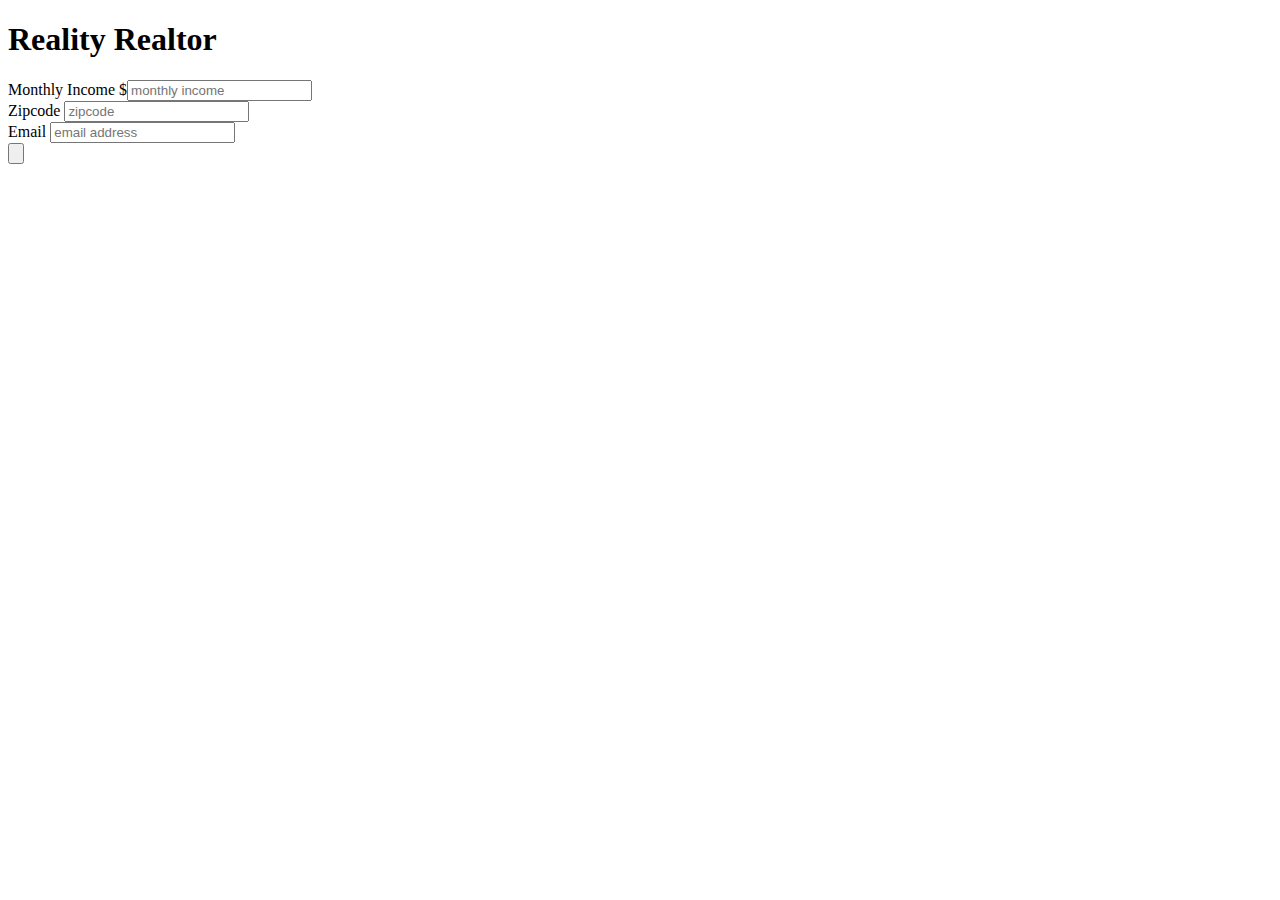
==== index.html @ 1d9403d4 "adds form functions and equations" ====
<!DOCTYPE html>
<html lang="en">
<head>
    <meta charset="UTF-8">
    <meta name="viewport" content="width=device-width, initial-scale=1.0">
    <meta http-equiv="X-UA-Compatible" content="ie=edge">
    <title>realityRealtor</title>
    <link rel="stylesheet" href="css/style.css">
</head>
<body>
<div class="container">
    <h1>Reality Realtor</h1>

    <form class="estimator" action="homepage.html">
        <label for="income">Monthly Income</label>
        $<input class="income" type="number" placeholder="monthly income"><br>
        <label for="zipcode">Zipcode</label>
        <input type="number" placeholder="zipcode"><br>
        <label for="email">Email</label>
        <input type="email" placeholder="email address"><br>
        <input class="calculate" type="button">
    <!-- <input type="submit"> -->

</form>  

<!-- <button class="calculate">Find a House</button>     -->

    
    <h1 class="bDisplay"></h1>
    </div>

    <script src="js/main.js"></script>
</body>
</html>
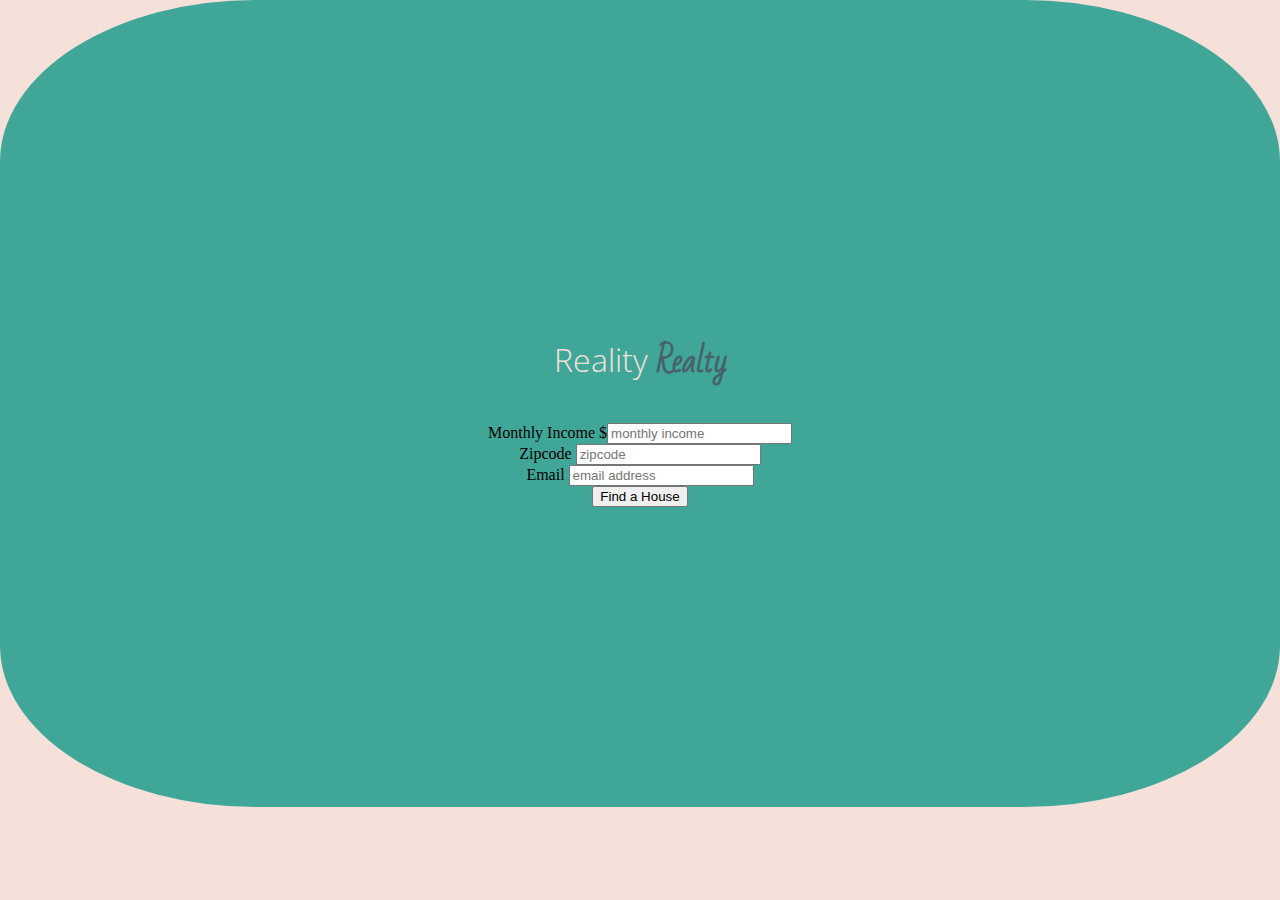
==== commit c6697108: "adds basic styling and further button functionality" ====
--- a/index.html
+++ b/index.html
@@ -6,10 +6,12 @@
     <meta http-equiv="X-UA-Compatible" content="ie=edge">
     <title>realityRealtor</title>
     <link rel="stylesheet" href="css/style.css">
+    <link href="https://fonts.googleapis.com/css?family=Bad+Script|Open+Sans:300,400,700&display=swap" rel="stylesheet">
+
 </head>
 <body>
 <div class="container">
-    <h1>Reality Realtor</h1>
+    <h1><span class="reality">Reality </span><span class="realty">Realty</span></h1>
 
     <form class="estimator" action="homepage.html">
         <label for="income">Monthly Income</label>
@@ -18,17 +20,26 @@
         <input type="number" placeholder="zipcode"><br>
         <label for="email">Email</label>
         <input type="email" placeholder="email address"><br>
-        <input class="calculate" type="button">
-    <!-- <input type="submit"> -->
+        <a href="#anchor"><input class="calculate" type="button" value="Find a House"></a>
 
 </form>  
+        </div>
 
-<!-- <button class="calculate">Find a House</button>     -->
+<section id="anchor" class="gallery-section budget">
+    <div class="house-description">
+        <h1 class="bDisplay"></h1>
+        <h4>You could live here!</h1>
+    </div>
+    <div class="house-gallery">
+        <img src="images/house1-big.jpg" alt="" class="gallery-highlight">
 
-    
-    <h1 class="bDisplay"></h1>
+    <div class="house-preview">
+        <img src="images/house1-small.jpg" alt="" class="house-active">
+        <img src="images/house2-small.jpg" alt="">
+        <img src="images/house3-small.jpg" alt="">
     </div>
-
+    </div>
+</section>
     <script src="js/main.js"></script>
 </body>
 </html>--- a/css/style.css
+++ b/css/style.css
@@ -0,0 +1,89 @@
+body {
+    margin: 0;
+    padding: 0;
+    box-sizing: border-box;
+    background-color: #f5e1da
+  }
+
+/* form section styles */
+
+.container {
+margin: 0 auto;
+display: block;
+text-align: center;
+padding: 300px;
+background-color: #40a798;
+border-radius: 20%;
+}
+
+h1 {
+    margin: 30px;
+}
+
+.reality {
+    color: #f5e1da;
+    font-family: 'Open Sans';
+    font-weight: 300;
+
+}
+
+.realty {
+    color: #476268;
+    font-family: 'Bad Script';
+}
+
+.budget {
+    display: none;
+}
+
+.bDisplay {
+    font-family: 'Bad Script';
+}
+
+/* image gallery styles */
+
+.gallery-highlight {
+    width: 80%;
+}
+
+section {
+    margin-top: 40px;
+    display: flex;
+    height: 100vh;
+}
+
+.house-gallery {
+    width: 80%;
+    display: flex;
+    flex-direction: column;
+    justify-content: center;
+    align-items: center;
+}
+
+.house-description {
+    width: 50%;
+    display: flex;
+    flex-direction: column;
+    justify-content: center;
+    align-items: center;
+    background-color: #476268;
+    color: #f5e1da;
+    border-radius: 20%;
+}
+
+.house-preview {
+    display: flex;
+    width: 80%;
+}
+
+.house-preview img {
+    height: 100px;
+    flex-grow: 1;
+    opacity: 0.6;
+    cursor: pointer;
+    transition: opacity 0.3s ease;
+}
+
+img.house-active {
+    opacity: 1;
+}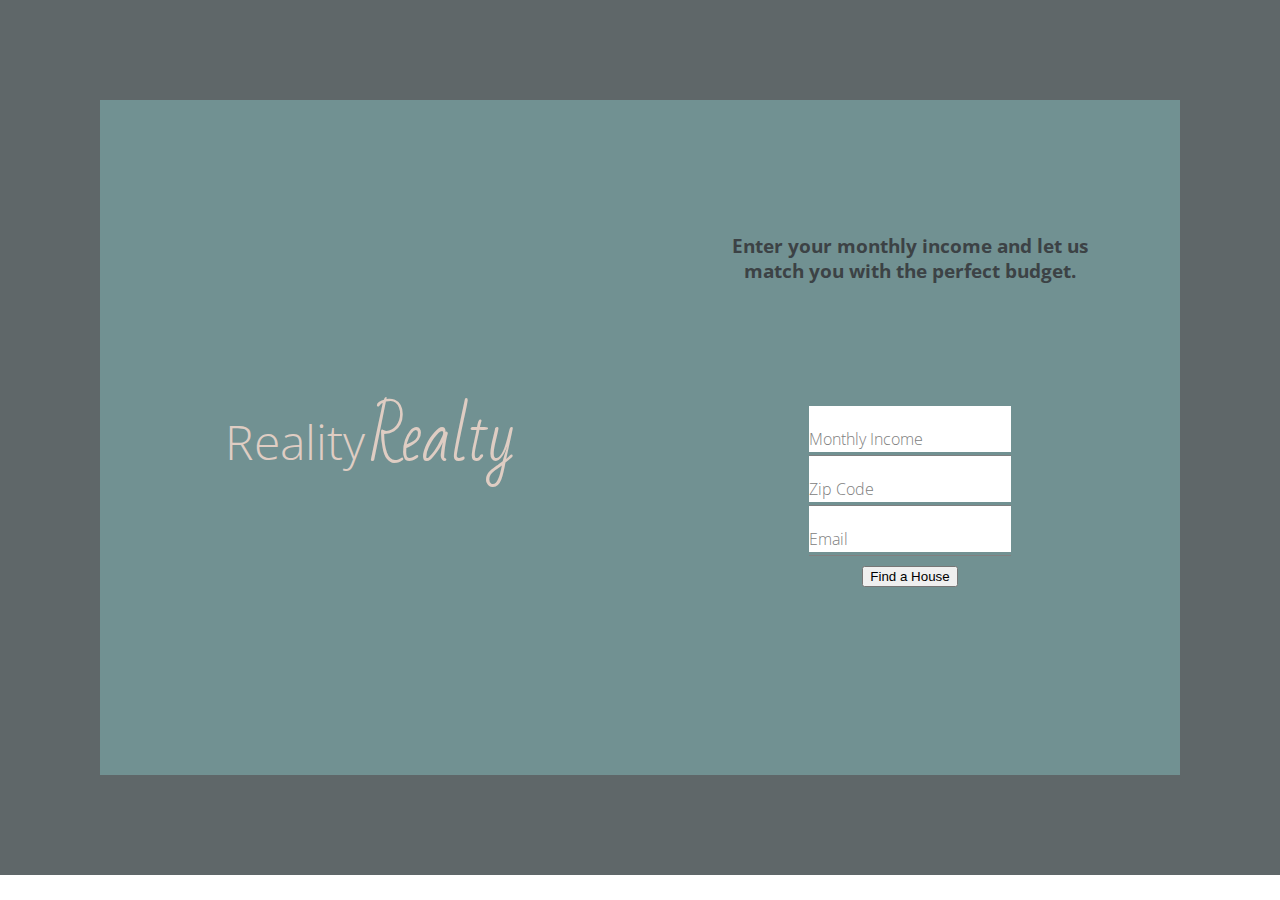
==== commit 1ea65493: "final styling/functionality touches" ====
--- a/index.html
+++ b/index.html
@@ -10,25 +10,47 @@
 
 </head>
 <body>
-<div class="container">
-    <h1><span class="reality">Reality </span><span class="realty">Realty</span></h1>
 
-    <form class="estimator" action="homepage.html">
-        <label for="income">Monthly Income</label>
-        $<input class="income" type="number" placeholder="monthly income"><br>
-        <label for="zipcode">Zipcode</label>
-        <input type="number" placeholder="zipcode"><br>
-        <label for="email">Email</label>
-        <input type="email" placeholder="email address"><br>
-        <a href="#anchor"><input class="calculate" type="button" value="Find a House"></a>
+<div class="picture">
+    <div class="row">
+        <div class="column">
+            <h1 class="content">
+                <span class="reality">Reality</span>
+                <span class="realty">Realty</span>
+            </h1>
+        </div>
+        <div class="column">
+            <div class="content">
+                <h3 class="call">Enter your monthly income and let us match you with the perfect budget.</h3>
+                <div class="form-wrapper">
+                    <div class="form1 form">
+                        <input type="number" class="input-income" name="income" autocomplete="off" required>
+                        <label for="income" class="label-income">
+                            <span class="content-income">Monthly Income</span>
+                        </label>
+                    </div>
+                    <div class="form2 form">
+                        <input type="text" name="zipcode" autocomplete="off" required>
+                        <label for="zipcode" class="label-zipcode"><span class="content-zipcode">Zip Code</span></label>
+                    </div>
+                    <div class="form3 form">
+                        <input type="text" name="email" autocomplete="off" required>
+                        <label for="email" class="label-email"><span class="content-email">Email</span></label>
+                    </div>
+                    <a href="#anchor"><input class="calculate" type="button" value="Find a House"></a>
+                </div>
+            </div>
+        </div>
+    </div>
+</div>
 
-</form>  
+</div>
         </div>
 
 <section id="anchor" class="gallery-section budget">
     <div class="house-description">
         <h1 class="bDisplay"></h1>
-        <h4>You could live here!</h1>
+        <h4 class="live-here">You could live here!</h4>
     </div>
     <div class="house-gallery">
         <img src="images/house1-big.jpg" alt="" class="gallery-highlight">
--- a/css/style.css
+++ b/css/style.css
@@ -1,46 +1,187 @@
 body {
     margin: 0;
-    padding: 0;
-    box-sizing: border-box;
-    background-color: #f5e1da
-  }
-
-/* form section styles */
-
-.container {
-margin: 0 auto;
-display: block;
-text-align: center;
-padding: 300px;
-background-color: #40a798;
-border-radius: 20%;
-}
+}
+.picture {
+    background-color: #5f6769;
+}
+
+.column {
+    float: left;
+    width: 50%;
+    background-color: #719192;
+    display: flex;
+    height: 75vh;
+}
+
+.row {
+    padding: 100px;
+}
+
+.row:after {
+    content: "";
+    display: table;
+    clear: both;
+}
+
+.content {
+    margin: auto;
+    width: 75%;
+    text-align: center;
+    font-family: 'Open Sans';
+    font-weight: 300;
+    font-size: 1em;
+    color: #3c4245;
+}
+
+.call {
+    padding: 20px;
+}
+
+/* form css */
+
+.form-wrapper {
+    height: 40vh;
+    display: flex;
+    justify-content: center;
+    align-items: center;
+    flex-direction: column;
+    font-family: 'Open Sans';
+}
+
+.form {
+    width: 50%;
+    position: relative;
+    height: 50px;
+    overflow: hidden;
+}
+
+.form input {
+    width: 100%;
+    height: 50%;
+    color: #595f6e;
+    padding-top: 20px;
+    border: none;
+    outline: none;
+}
+
+.form label {
+    position: absolute;
+    bottom: 0px;
+    left: 0%;
+    width: 100%;
+    height: 100%;
+    pointer-events: none;
+    border-bottom: 1px solid gray;
+    color: gray;
+}
+
+.form label::after {
+/* you can only use 'after' with content */
+    content: "";
+    position: absolute;
+    left: 0px;
+    bottom: -1px;
+    height: 100%;
+    width: 100%;
+    border-bottom: 3px solid #5fa8d3;
+    transform: translateX(-100%);
+    transition: transform(all 0.3s ease);
+}
+.content-income {
+    position: absolute;
+    bottom: 5px;
+    left: 0px;
+    transition: all 0.3 ease;
+}
+
+.form1 input:focus + .label-income .content-income, .form1 input:valid + .label-income .content-income{
+    transform: translateY(-150%);
+    font-size: 14px;
+    color: #5fa8d3;
+}
+
+.form1 input:focus + .label-income::after, .form1 input:valid + .label-name::after {
+    transform: translateX(0%);
+}
+
+/* zipcode */
+
+
+.content-zipcode {
+    position: absolute;
+    bottom: 5px;
+    left: 0px;
+    transition: all 0.3 ease;
+}
+
+.form2 input:focus + .label-zipcode .content-zipcode, .form2 input:valid + .label-zipcode .content-zipcode{
+    transform: translateY(-150%);
+    font-size: 14px;
+    color: #5fa8d3;
+}
+
+.form2 input:focus + .label-zipcode::after, .form2 input:valid + .label-name::after {
+    transform: translateX(0%);
+}
+
+/* Email */
+
+.content-email {
+    position: absolute;
+    bottom: 5px;
+    left: 0px;
+    transition: all 0.3 ease;
+}
+
+.form3 input:focus + .label-email .content-email, .form3 input:valid + .label-zipcode .content-email{
+    transform: translateY(-150%);
+    font-size: 14px;
+    color: #5fa8d3;
+}
+
+.form3 input:focus + .label-email::after, .form3 input:valid + .label-name::after {
+    transform: translateX(0%);
+}
+
+/* title and button styles */
 
 h1 {
     margin: 30px;
 }
 
 .reality {
-    color: #f5e1da;
+    color: #dfcdc3;;
     font-family: 'Open Sans';
     font-weight: 300;
+    font-size: 3em;
 
 }
 
 .realty {
-    color: #476268;
+    color: #dfcdc3;
     font-family: 'Bad Script';
+    font-size: 4em;
 }
 
 .budget {
     display: none;
 }
 
+.calculate {
+    margin: 10px;
+}
+
+/* image gallery styles */
+
 .bDisplay {
     font-family: 'Bad Script';
 }
 
-/* image gallery styles */
+.live-here {
+    font-family: 'Open Sans';
+    font-weight: 100;
+    font-size: 3em;
+}
 
 .gallery-highlight {
     width: 80%;
@@ -50,6 +191,7 @@
     margin-top: 40px;
     display: flex;
     height: 100vh;
+    background-color: #5f6769;
 }
 
 .house-gallery {
@@ -66,7 +208,7 @@
     flex-direction: column;
     justify-content: center;
     align-items: center;
-    background-color: #476268;
+    background-color: #719192;
     color: #f5e1da;
     border-radius: 20%;
 }
